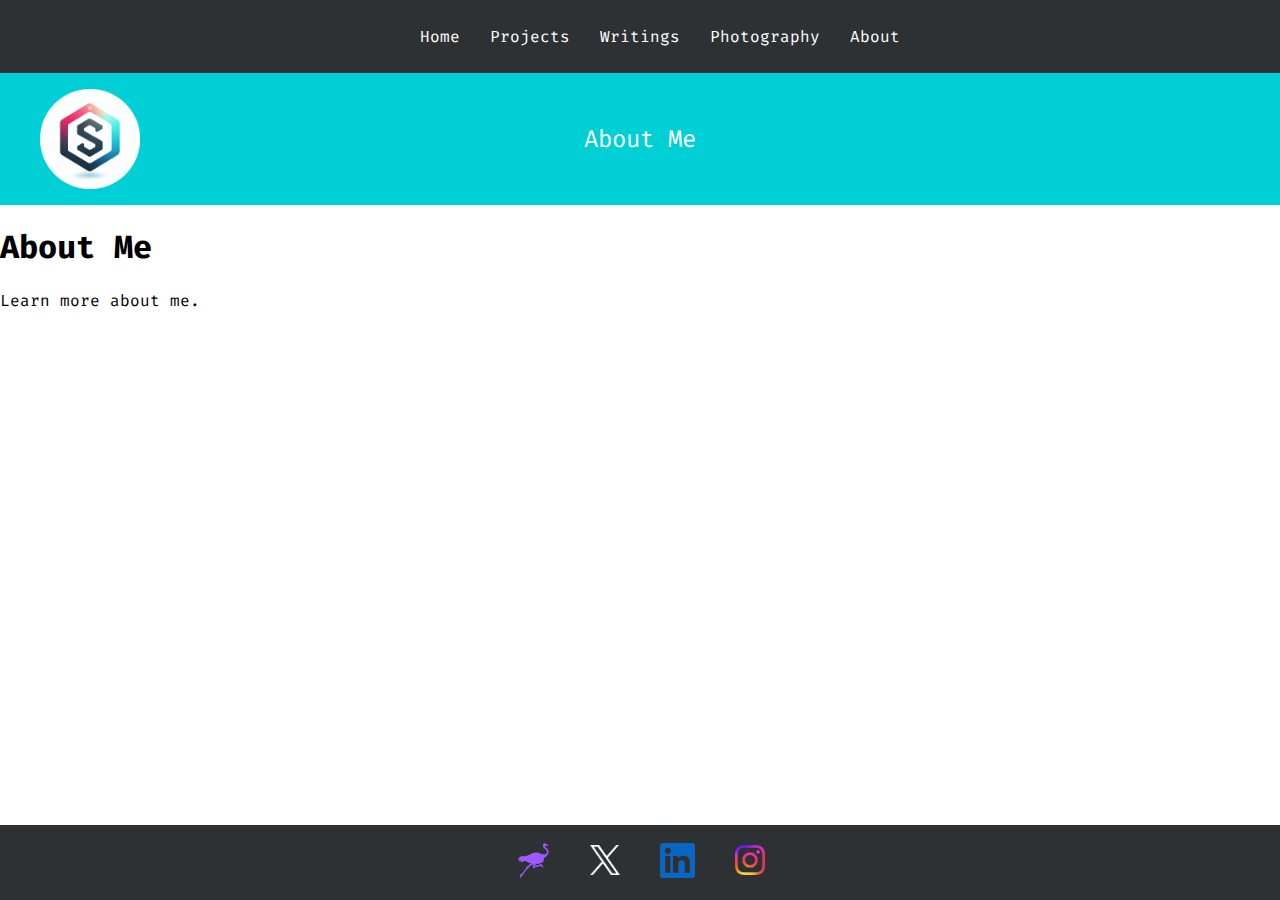
==== pages/about.html @ 3b3d7de8 "Initial commit" ====
<!DOCTYPE html>
<html lang="en">

<head>
  <meta charset="UTF-8" /> <!-- Character encoding for the document -->
  <meta name="viewport" content="width=device-width, initial-scale=1.0" />
  <!-- Viewport settings for responsive design -->
  <title>About Me</title> <!-- Title of the page -->
  <link rel="stylesheet" href="https://fonts.googleapis.com/css2?family=Fira+Code:wght@400;700&display=swap" />
  <!-- Link to Google Fonts -->
  <link rel="stylesheet" href="../styles.css" /> <!-- Link to the external stylesheet -->

  <!-- Open Graph meta tags for rich link previews -->
  <meta property="og:title" content="Spencer Smith's Site" />
  <meta property="og:description"
    content="The official home of my projects, writings, photography and anything else I find interesting." />
  <meta property="og:image" content="https://spencersmith.site/assets/logo.jpg" />
  <meta property="og:url" content="https://spencersmith.site />
  <meta property=" og:type" content="website" />

  <!-- Twitter Card meta tags for Twitter link previews -->
  <meta name="twitter:card" content="summary_large_image" />
  <meta name="twitter:title" content="Spencer Smith's Site" />
  <meta name="twitter:description"
    content="The official home of my projects, writings, photography and anything else I find interesting." />
  <meta name="twitter:image" content="https://spencersmith.site/assets/logo.jpg" />
  <meta name="twitter:site" content="@spencersmthsite" />
</head>

<body>
  <header>
    <nav>
      <ul class="nav-menu"> <!-- Navigation menu -->
        <li><a href="../index.html">Home</a></li>
        <li><a href="/pages/projects.html">Projects</a></li>
        <li><a href="/pages/writings.html">Writings</a></li>
        <li><a href="/pages/photography.html">Photography</a></li>
        <li><a href="/pages/about.html">About</a></li>
      </ul>
      <div class="menu-icon" onclick="toggleMenu()">☰</div> <!-- Menu icon for toggling the navigation menu -->
    </nav>
  </header>
  <main>
    <div class="banner"> <!-- Banner section -->
      <img src="../assets/logo.png" alt="Logo" class="logo"> <!-- Logo image -->
      <div class="page-title">About Me</div> <!-- Page title -->
    </div>
    <section id="about">
      <h1>About Me</h1> <!-- Section title -->
      <p>Learn more about me.</p> <!-- Section content -->
    </section>
  </main>
  <footer>
    <div class="social-links"> <!-- Social media links -->
      <a href="https://primal.net/p/npub1fsndf82plzymhaptnjzzzpj8cwymqfu2j6hy62hrnv8nn6dxk85qvtuxeq" target="_blank">
        <img src="../assets/nostr.png" alt="Nostr" class="nostr-logo"> <!-- Nostr icon -->
        <a href="https://x.com/spencersmthsite" target="_blank">
          <img src="../assets/x.png" alt="X" class="social-icon"> <!-- X (formerly Twitter) icon -->
        </a>
        <a href="https://linkedin.com/in/spencersmithsite" target="_blank">
          <img src="../assets/linkedin.png" alt="LinkedIn" class="linkedin-logo"> <!-- LinkedIn icon -->
        </a>
        <a href="https://instagram.com/spencersmithsite" target="_blank">
          <img src="../assets/instagram.png" alt="Instagram" class="social-icon"> <!-- Instagram icon -->
        </a>
    </div>
  </footer>
  <script src="../scripts.js"></script> <!-- Link to the external JavaScript file -->
</body>

</html>
---- styles.css ----
/* styles.css */

/* Base styles for the entire document */
html, body {
  height: 100%; /* Ensure the body takes up the full height of the viewport */
  margin: 0; /* Remove default margin */
  padding: 0; /* Remove default padding */
  display: flex; /* Use Flexbox for layout */
  flex-direction: column; /* Arrange children in a column */
}

body {
  font-family: 'Fira Code', monospace; /* Set the font family */
}

header {
  background-color: #2d3134; /* Dark background color */
  color: #fff; /* White text color */
  padding: 10px 0; /* Vertical padding */
}

nav {
  display: flex; /* Use Flexbox for layout */
  justify-content: center; /* Center-align the menu items */
  align-items: center; /* Center-align items vertically */
  position: relative; /* To position the menu icon */
}

nav ul {
  list-style-type: none; /* Remove default list styling */
  margin: 10; /* Remove default margin */
  padding: 20; /* Remove default padding */
  display: flex; /* Use Flexbox for layout */
}

nav ul li {
  margin: 0 15px; /* Horizontal margin between list items */
}

nav ul li a {
  color: #fff; /* White text color */
  text-decoration: none; /* Remove underline from links */
}

.menu-icon {
  display: none; /* Hide the menu icon by default */
  cursor: pointer; /* Change cursor to pointer on hover */
  position: absolute; /* Position the menu icon absolutely */
  right: 10px; /* Position the menu icon to the right */
}

.banner {
  background-color: rgb(0, 207, 214); /* Teal background color */
  padding: 10px; /* Padding around the banner */
  display: flex; /* Use Flexbox for layout */
  align-items: center; /* Center-align items vertically */
  justify-content: center; /* Center-align items horizontally */
  position: relative; /* To position the logo absolutely */
}

.banner .logo {
  height: 100px; /* Set the height of the logo */
  position: absolute; /* Position the logo absolutely */
  left: 40px; /* Position the logo to the left */

}

.banner .page-title {
  color: #fff; /* White text color */
  font-size: 1.5em; /* Set the font size */
  text-align: center; /* Center-align the text */
  padding: 40px; /* make the banner taller */
}

main {
  flex-grow: 1; /* Allow the main content to grow and take up remaining space */
}

footer {
  background-color: #2d3134; /* Dark background color */
  color: #fff; /* White text color */
  padding: 10px 0; /* Vertical padding */
  text-align: center; /* Center-align the text */
}

.social-links {
  display: flex; /* Use Flexbox for layout */
  justify-content: center; /* Center-align the social links */
  gap: 20px; /* Space between social links */
}

.social-icon {
  /* width: 30px; /* Set the width of the social icons */
  height: 30px; /* Set the height of the social icons */
  /* add extra padding to the top of the icons */
  padding-top: 10px;
  padding-right: 20px;

}

.nostr-logo{
  /*width: px; /* Set the width of the social icons */
  height: 50px; /* Set the height of the social icons */
}

.linkedin-logo{
  /*width: px; /* Set the width of the social icons */
  height: 35px; /* Set the height of the social icons */
  padding-top: 8px;
  padding-right: 20px;
}

/* Media query for smaller screens */
@media (max-width: 600px) {

  header {
    padding: 30px 0; /* increase vertical padding */
  }

  nav ul {
    display: none; /* Hide the navigation menu by default */
    flex-direction: column; /* Arrange menu items in a column */
    align-items: center; /* Center-align menu items */
  }

  nav ul.show {
    display: flex; /* Show the navigation menu when the 'show' class is added */
  }

  .menu-icon {
    display: block; /* Show the menu icon */
    font-size: 2em; /* make the icon larger */
  }

  nav ul li {
    margin: 10px 0; /* Vertical margin between list items */
    align-items: center; /* Center-align menu items */
    justify-content: center; /* Center-align menu items */
  }

  .banner {
    display: flex; /* Use Flexbox for layout */
    align-items: center; /* Center-align items vertically */
    justify-content: center; /* Center-align items horizontally */
    height: 90px; /* Set the height of the banner */;
  }

  .banner .logo {
    height: 80px; /* Set the height of the logo for smaller screens */
    left: 20px; /* Adjust the position for smaller screens */
  }
}
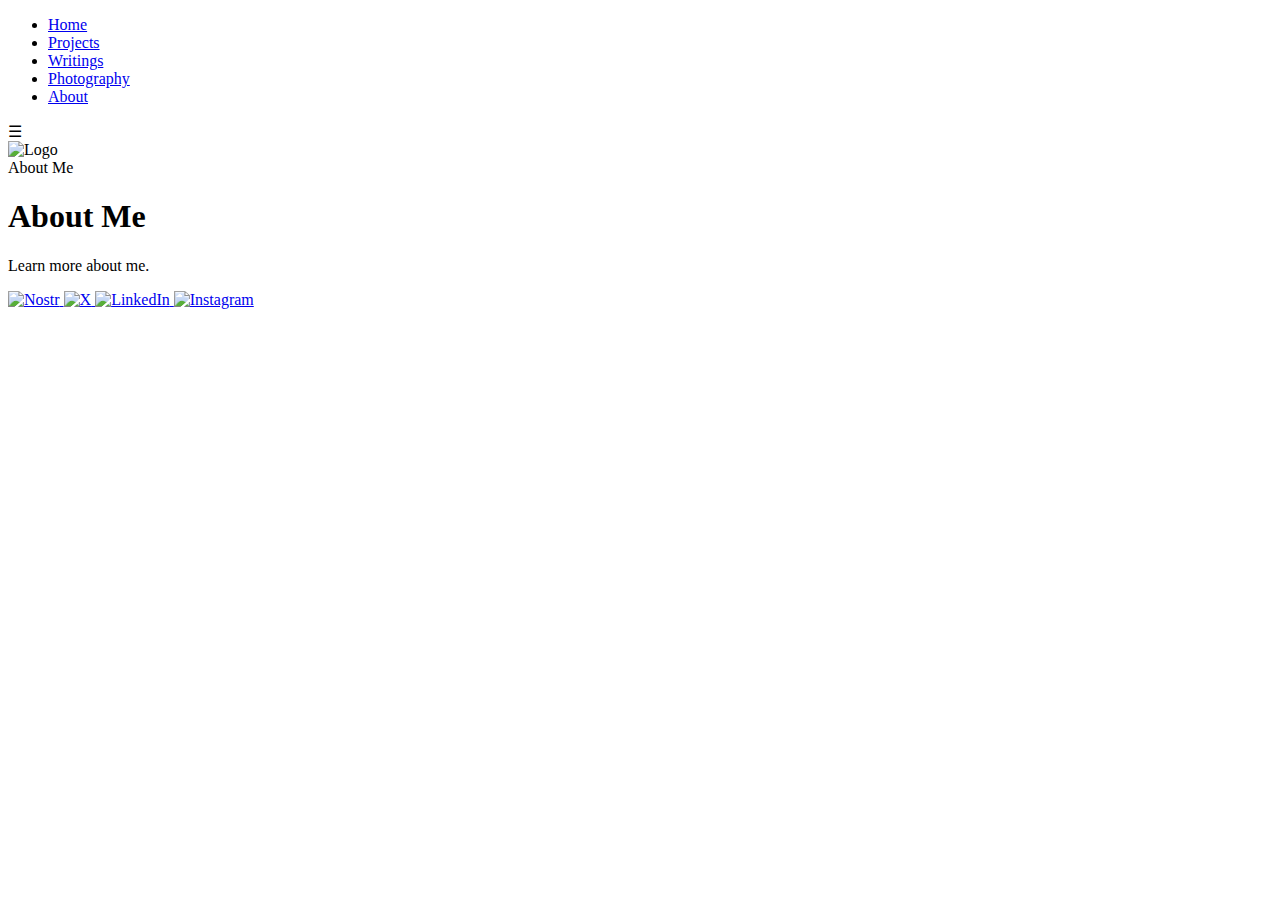
==== commit 5ec10afb: "https compatible" ====
--- a/pages/about.html
+++ b/pages/about.html
@@ -6,24 +6,22 @@
   <meta name="viewport" content="width=device-width, initial-scale=1.0" />
   <!-- Viewport settings for responsive design -->
   <title>About Me</title> <!-- Title of the page -->
-  <link rel="stylesheet" href="https://fonts.googleapis.com/css2?family=Fira+Code:wght@400;700&display=swap" />
-  <!-- Link to Google Fonts -->
-  <link rel="stylesheet" href="../styles.css" /> <!-- Link to the external stylesheet -->
+  <link rel="stylesheet" href="https://www.spencersmith.com/styles.css" /> <!-- Updated stylesheet link -->
 
   <!-- Open Graph meta tags for rich link previews -->
   <meta property="og:title" content="Spencer Smith's Site" />
   <meta property="og:description"
     content="The official home of my projects, writings, photography and anything else I find interesting." />
-  <meta property="og:image" content="https://spencersmith.site/assets/logo.jpg" />
-  <meta property="og:url" content="https://spencersmith.site />
-  <meta property=" og:type" content="website" />
+  <meta property="og:image" content="https://www.spencersmith.com/assets/logo.jpg" />
+  <meta property="og:url" content="https://www.spencersmith.com" />
+  <meta property="og:type" content="website" />
 
   <!-- Twitter Card meta tags for Twitter link previews -->
   <meta name="twitter:card" content="summary_large_image" />
   <meta name="twitter:title" content="Spencer Smith's Site" />
   <meta name="twitter:description"
     content="The official home of my projects, writings, photography and anything else I find interesting." />
-  <meta name="twitter:image" content="https://spencersmith.site/assets/logo.jpg" />
+  <meta name="twitter:image" content="https://www.spencersmith.com/assets/logo.jpg" />
   <meta name="twitter:site" content="@spencersmthsite" />
 </head>
 
@@ -31,18 +29,18 @@
   <header>
     <nav>
       <ul class="nav-menu"> <!-- Navigation menu -->
-        <li><a href="../index.html">Home</a></li>
-        <li><a href="/pages/projects.html">Projects</a></li>
-        <li><a href="/pages/writings.html">Writings</a></li>
-        <li><a href="/pages/photography.html">Photography</a></li>
-        <li><a href="/pages/about.html">About</a></li>
+        <li><a href="https://www.spencersmith.com/index.html">Home</a></li>
+        <li><a href="https://www.spencersmith.com/pages/projects.html">Projects</a></li>
+        <li><a href="https://www.spencersmith.com/pages/writings.html">Writings</a></li>
+        <li><a href="https://www.spencersmith.com/pages/photography.html">Photography</a></li>
+        <li><a href="https://www.spencersmith.com/pages/about.html">About</a></li>
       </ul>
       <div class="menu-icon" onclick="toggleMenu()">☰</div> <!-- Menu icon for toggling the navigation menu -->
     </nav>
   </header>
   <main>
     <div class="banner"> <!-- Banner section -->
-      <img src="../assets/logo.png" alt="Logo" class="logo"> <!-- Logo image -->
+      <img src="https://www.spencersmith.com/assets/logo.png" alt="Logo" class="logo"> <!-- Updated logo image -->
       <div class="page-title">About Me</div> <!-- Page title -->
     </div>
     <section id="about">
@@ -53,19 +51,23 @@
   <footer>
     <div class="social-links"> <!-- Social media links -->
       <a href="https://primal.net/p/npub1fsndf82plzymhaptnjzzzpj8cwymqfu2j6hy62hrnv8nn6dxk85qvtuxeq" target="_blank">
-        <img src="../assets/nostr.png" alt="Nostr" class="nostr-logo"> <!-- Nostr icon -->
-        <a href="https://x.com/spencersmthsite" target="_blank">
-          <img src="../assets/x.png" alt="X" class="social-icon"> <!-- X (formerly Twitter) icon -->
-        </a>
-        <a href="https://linkedin.com/in/spencersmithsite" target="_blank">
-          <img src="../assets/linkedin.png" alt="LinkedIn" class="linkedin-logo"> <!-- LinkedIn icon -->
-        </a>
-        <a href="https://instagram.com/spencersmithsite" target="_blank">
-          <img src="../assets/instagram.png" alt="Instagram" class="social-icon"> <!-- Instagram icon -->
-        </a>
+        <img src="https://www.spencersmith.com/assets/nostr.png" alt="Nostr" class="nostr-logo"> <!-- Nostr icon -->
+      </a>
+      <a href="https://x.com/spencersmthsite" target="_blank">
+        <img src="https://www.spencersmith.com/assets/x.png" alt="X" class="social-icon">
+        <!-- X (formerly Twitter) icon -->
+      </a>
+      <a href="https://linkedin.com/in/spencersmithsite" target="_blank">
+        <img src="https://www.spencersmith.com/assets/linkedin.png" alt="LinkedIn" class="linkedin-logo">
+        <!-- LinkedIn icon -->
+      </a>
+      <a href="https://instagram.com/spencersmithsite" target="_blank">
+        <img src="https://www.spencersmith.com/assets/instagram.png" alt="Instagram" class="social-icon">
+        <!-- Instagram icon -->
+      </a>
     </div>
   </footer>
-  <script src="../scripts.js"></script> <!-- Link to the external JavaScript file -->
+  <script src="https://www.spencersmith.com/scripts.js"></script> <!-- Updated script source -->
 </body>
 
 </html>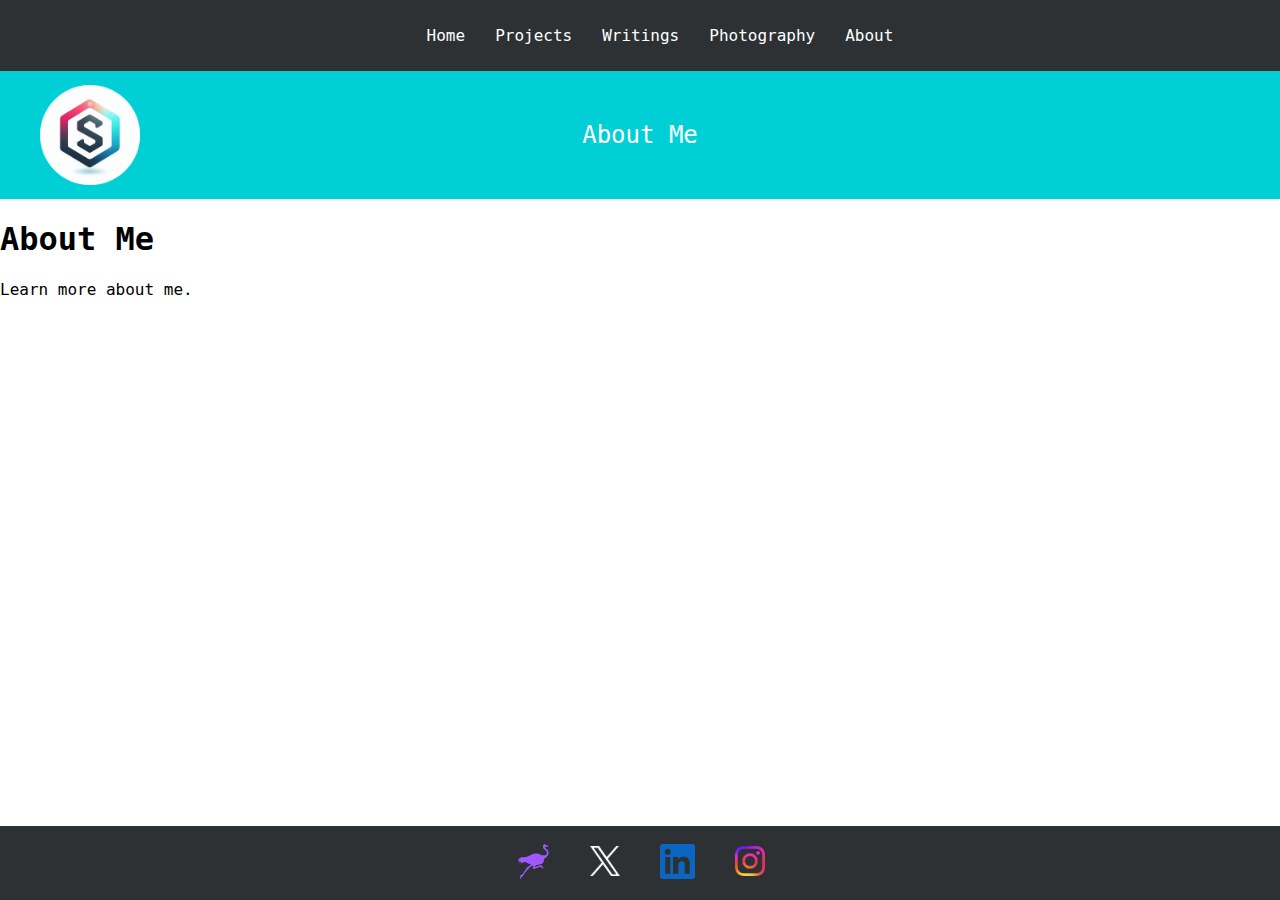
==== commit d5775177: "Change asset url links to relative path" ====
--- a/pages/about.html
+++ b/pages/about.html
@@ -6,14 +6,14 @@
   <meta name="viewport" content="width=device-width, initial-scale=1.0" />
   <!-- Viewport settings for responsive design -->
   <title>About Me</title> <!-- Title of the page -->
-  <link rel="stylesheet" href="https://www.spencersmith.com/styles.css" /> <!-- Updated stylesheet link -->
+  <link rel="stylesheet" href="../styles.css" /> <!-- Updated stylesheet link -->
 
   <!-- Open Graph meta tags for rich link previews -->
   <meta property="og:title" content="Spencer Smith's Site" />
   <meta property="og:description"
     content="The official home of my projects, writings, photography and anything else I find interesting." />
-  <meta property="og:image" content="https://www.spencersmith.com/assets/logo.jpg" />
-  <meta property="og:url" content="https://www.spencersmith.com" />
+  <meta property="og:image" content="../assets/logo.jpg" />
+  <meta property="og:url" content="../index.html" />
   <meta property="og:type" content="website" />
 
   <!-- Twitter Card meta tags for Twitter link previews -->
@@ -21,7 +21,7 @@
   <meta name="twitter:title" content="Spencer Smith's Site" />
   <meta name="twitter:description"
     content="The official home of my projects, writings, photography and anything else I find interesting." />
-  <meta name="twitter:image" content="https://www.spencersmith.com/assets/logo.jpg" />
+  <meta name="twitter:image" content="../assets/logo.jpg" />
   <meta name="twitter:site" content="@spencersmthsite" />
 </head>
 
@@ -29,18 +29,18 @@
   <header>
     <nav>
       <ul class="nav-menu"> <!-- Navigation menu -->
-        <li><a href="https://www.spencersmith.com/index.html">Home</a></li>
-        <li><a href="https://www.spencersmith.com/pages/projects.html">Projects</a></li>
-        <li><a href="https://www.spencersmith.com/pages/writings.html">Writings</a></li>
-        <li><a href="https://www.spencersmith.com/pages/photography.html">Photography</a></li>
-        <li><a href="https://www.spencersmith.com/pages/about.html">About</a></li>
+        <li><a href="../index.html">Home</a></li>
+        <li><a href="projects.html">Projects</a></li>
+        <li><a href="writings.html">Writings</a></li>
+        <li><a href="photography.html">Photography</a></li>
+        <li><a href="about.html">About</a></li>
       </ul>
       <div class="menu-icon" onclick="toggleMenu()">☰</div> <!-- Menu icon for toggling the navigation menu -->
     </nav>
   </header>
   <main>
     <div class="banner"> <!-- Banner section -->
-      <img src="https://www.spencersmith.com/assets/logo.png" alt="Logo" class="logo"> <!-- Updated logo image -->
+      <img src="../assets/logo.png" alt="Logo" class="logo"> <!-- Updated logo image -->
       <div class="page-title">About Me</div> <!-- Page title -->
     </div>
     <section id="about">
@@ -51,23 +51,23 @@
   <footer>
     <div class="social-links"> <!-- Social media links -->
       <a href="https://primal.net/p/npub1fsndf82plzymhaptnjzzzpj8cwymqfu2j6hy62hrnv8nn6dxk85qvtuxeq" target="_blank">
-        <img src="https://www.spencersmith.com/assets/nostr.png" alt="Nostr" class="nostr-logo"> <!-- Nostr icon -->
+        <img src="../assets/nostr.png" alt="Nostr" class="nostr-logo"> <!-- Nostr icon -->
       </a>
       <a href="https://x.com/spencersmthsite" target="_blank">
-        <img src="https://www.spencersmith.com/assets/x.png" alt="X" class="social-icon">
+        <img src="../assets/x.png" alt="X" class="social-icon">
         <!-- X (formerly Twitter) icon -->
       </a>
       <a href="https://linkedin.com/in/spencersmithsite" target="_blank">
-        <img src="https://www.spencersmith.com/assets/linkedin.png" alt="LinkedIn" class="linkedin-logo">
+        <img src="../assets/linkedin.png" alt="LinkedIn" class="linkedin-logo">
         <!-- LinkedIn icon -->
       </a>
       <a href="https://instagram.com/spencersmithsite" target="_blank">
-        <img src="https://www.spencersmith.com/assets/instagram.png" alt="Instagram" class="social-icon">
+        <img src="../assets/instagram.png" alt="Instagram" class="social-icon">
         <!-- Instagram icon -->
       </a>
     </div>
   </footer>
-  <script src="https://www.spencersmith.com/scripts.js"></script> <!-- Updated script source -->
+  <script src="../scripts.js"></script> <!-- Updated script source -->
 </body>
 
 </html>--- a/styles.css
+++ b/styles.css
@@ -0,0 +1,152 @@
+/* styles.css */
+
+/* Base styles for the entire document */
+html, body {
+  height: 100%; /* Ensure the body takes up the full height of the viewport */
+  margin: 0; /* Remove default margin */
+  padding: 0; /* Remove default padding */
+  display: flex; /* Use Flexbox for layout */
+  flex-direction: column; /* Arrange children in a column */
+}
+
+body {
+  font-family: 'Fira Code', monospace; /* Set the font family */
+}
+
+header {
+  background-color: #2d3134; /* Dark background color */
+  color: #fff; /* White text color */
+  padding: 10px 0; /* Vertical padding */
+}
+
+nav {
+  display: flex; /* Use Flexbox for layout */
+  justify-content: center; /* Center-align the menu items */
+  align-items: center; /* Center-align items vertically */
+  position: relative; /* To position the menu icon */
+}
+
+nav ul {
+  list-style-type: none; /* Remove default list styling */
+  margin: 10; /* Remove default margin */
+  padding: 20; /* Remove default padding */
+  display: flex; /* Use Flexbox for layout */
+}
+
+nav ul li {
+  margin: 0 15px; /* Horizontal margin between list items */
+}
+
+nav ul li a {
+  color: #fff; /* White text color */
+  text-decoration: none; /* Remove underline from links */
+}
+
+.menu-icon {
+  display: none; /* Hide the menu icon by default */
+  cursor: pointer; /* Change cursor to pointer on hover */
+  position: absolute; /* Position the menu icon absolutely */
+  right: 10px; /* Position the menu icon to the right */
+}
+
+.banner {
+  background-color: rgb(0, 207, 214); /* Teal background color */
+  padding: 10px; /* Padding around the banner */
+  display: flex; /* Use Flexbox for layout */
+  align-items: center; /* Center-align items vertically */
+  justify-content: center; /* Center-align items horizontally */
+  position: relative; /* To position the logo absolutely */
+}
+
+.banner .logo {
+  height: 100px; /* Set the height of the logo */
+  position: absolute; /* Position the logo absolutely */
+  left: 40px; /* Position the logo to the left */
+
+}
+
+.banner .page-title {
+  color: #fff; /* White text color */
+  font-size: 1.5em; /* Set the font size */
+  text-align: center; /* Center-align the text */
+  padding: 40px; /* make the banner taller */
+}
+
+main {
+  flex-grow: 1; /* Allow the main content to grow and take up remaining space */
+}
+
+footer {
+  background-color: #2d3134; /* Dark background color */
+  color: #fff; /* White text color */
+  padding: 10px 0; /* Vertical padding */
+  text-align: center; /* Center-align the text */
+}
+
+.social-links {
+  display: flex; /* Use Flexbox for layout */
+  justify-content: center; /* Center-align the social links */
+  gap: 20px; /* Space between social links */
+}
+
+.social-icon {
+  /* width: 30px; /* Set the width of the social icons */
+  height: 30px; /* Set the height of the social icons */
+  /* add extra padding to the top of the icons */
+  padding-top: 10px;
+  padding-right: 20px;
+
+}
+
+.nostr-logo{
+  /*width: px; /* Set the width of the social icons */
+  height: 50px; /* Set the height of the social icons */
+}
+
+.linkedin-logo{
+  /*width: px; /* Set the width of the social icons */
+  height: 35px; /* Set the height of the social icons */
+  padding-top: 8px;
+  padding-right: 20px;
+}
+
+/* Media query for smaller screens */
+@media (max-width: 600px) {
+
+  header {
+    padding: 30px 0; /* increase vertical padding */
+  }
+
+  nav ul {
+    display: none; /* Hide the navigation menu by default */
+    flex-direction: column; /* Arrange menu items in a column */
+    align-items: center; /* Center-align menu items */
+  }
+
+  nav ul.show {
+    display: flex; /* Show the navigation menu when the 'show' class is added */
+  }
+
+  .menu-icon {
+    display: block; /* Show the menu icon */
+    font-size: 2em; /* make the icon larger */
+  }
+
+  nav ul li {
+    margin: 10px 0; /* Vertical margin between list items */
+    align-items: center; /* Center-align menu items */
+    justify-content: center; /* Center-align menu items */
+  }
+
+  .banner {
+    display: flex; /* Use Flexbox for layout */
+    align-items: center; /* Center-align items vertically */
+    justify-content: center; /* Center-align items horizontally */
+    height: 90px; /* Set the height of the banner */;
+  }
+
+  .banner .logo {
+    height: 80px; /* Set the height of the logo for smaller screens */
+    left: 20px; /* Adjust the position for smaller screens */
+  }
+}
